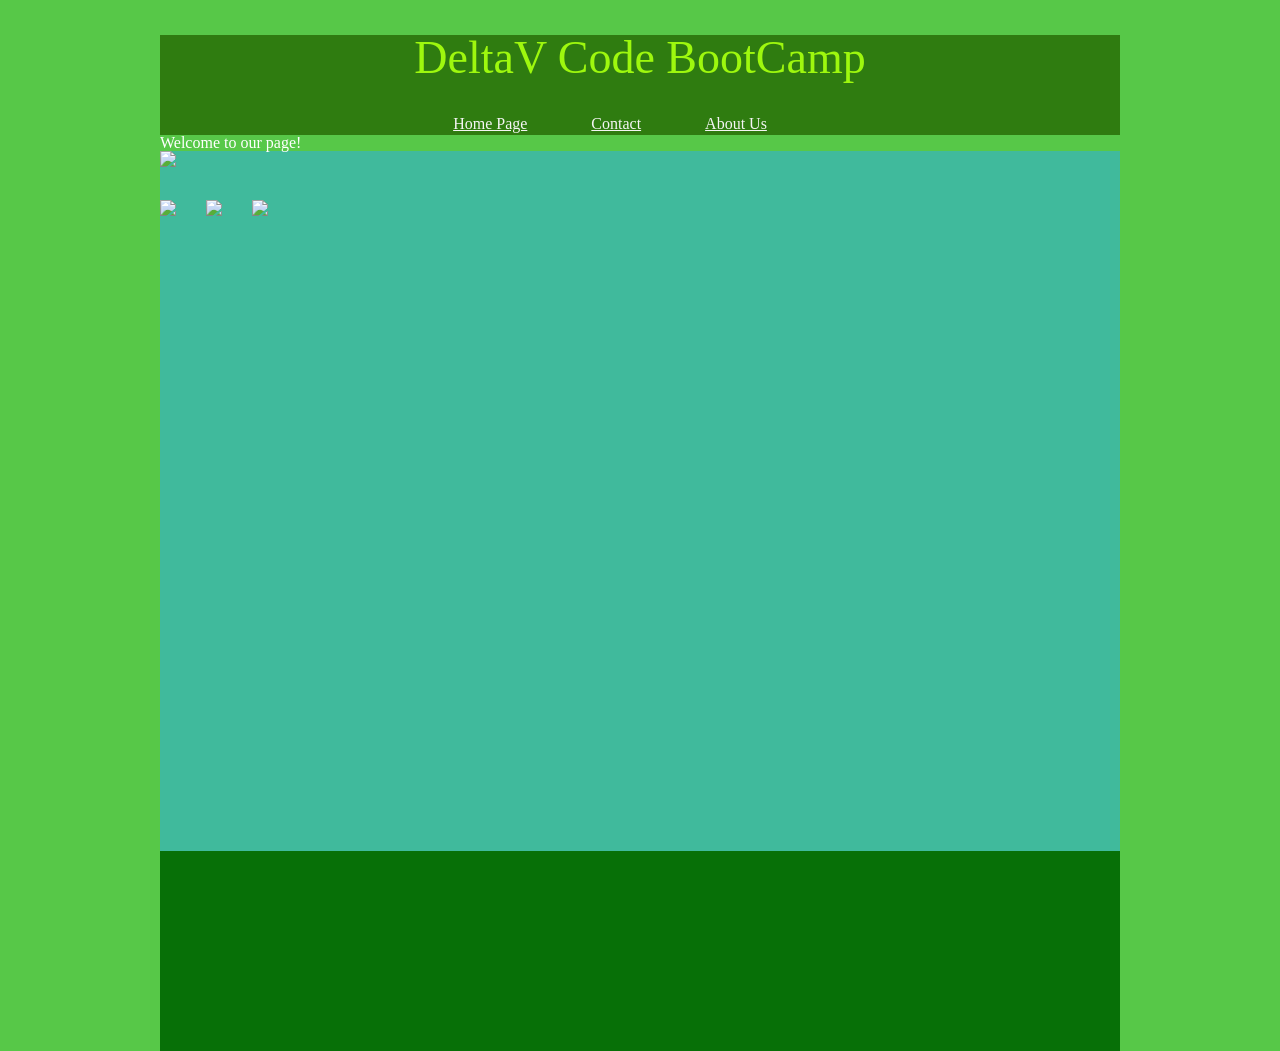
==== index.html @ 8c0d2166 "add file scaffolding and html and css" ====
<!DOCTYPE html>
<html>
   <head>
      <meta charset="utf-8">
      <title>JS demo</title>

      <link rel="stylesheet" href="css/reset.css" >
      <link rel="stylesheet" href="css/mainStyle.css" >

   </head>
   <body>
     <!-- html comment -->
      <header>
         <h1>DeltaV Code BootCamp</h1>
         <nav>
            <ul>
               <li>
                  <a href="index.html">Home Page</a>
               </li>
               <li>
                  <a href="HTML/contact.html">Contact</a>
               </li>
               <li>
                  <a href="HTML/about.html">About Us</a>
               </li>
            </ul>
         </nav>
               <script src="js/app.js" ></script>

      </header>
      <!-- <script src="js/app.js" ></script> -->
      <!-- placement of js script tags -->
      <script>document.write('<h2 style="color:white;">Welcome to our page!</h2>')</script>


      <main id="styleMain">
         <!-- Show demo of script placement in class 6 -->
      <!-- <script>document.write('<h2 style = "color:white;" >Welcome!</h2>');</script>
      <script> document.write(makeSandwich()); </script> -->
<!-- we are going to render some images from our javascript  -->
         <ul id="imageSection"></ul>

         <img src="http://placehold.it/960x450" />
        <ul>
          <li><img src="http://placehold.it/300x200"></li>
          <li><img src="http://placehold.it/300x200"></li>
          <li><img src="http://placehold.it/300x200"></li>
        </ul>
      </main>
      <footer>
      </footer>
      <script src="js/app.js" ></script>
   </body>
</html>
---- css/mainStyle.css ----
body {
  width: 960px;
  background-color: rgb(87, 200, 72);
  margin: 0 auto;
}


header {
  text-align: center;
  background-color: rgb(47, 124, 16);
  height: 100px;
}

 h1 {
  font-size: 46px;
  color: rgb(158, 248, 14);
  margin-left: 30px;
  margin-right: 30px;
  margin-top: 35px;
}

header a {
  color: whitesmoke;
}

nav li {
  display: inline-block;
  margin-right: 60px;
  margin-top: 35px;
}


#styleMain {
  height: 700px;
  background-color: hsl(165, 49%, 49%);
}


main li {
  float: left;
  margin: 30px 30px 30px 0px;
}


main li:last-child {
  margin-right: 0px;
}


footer {
  height: 200px;
  clear: both;
  background-color: rgb(7, 112, 7);
}
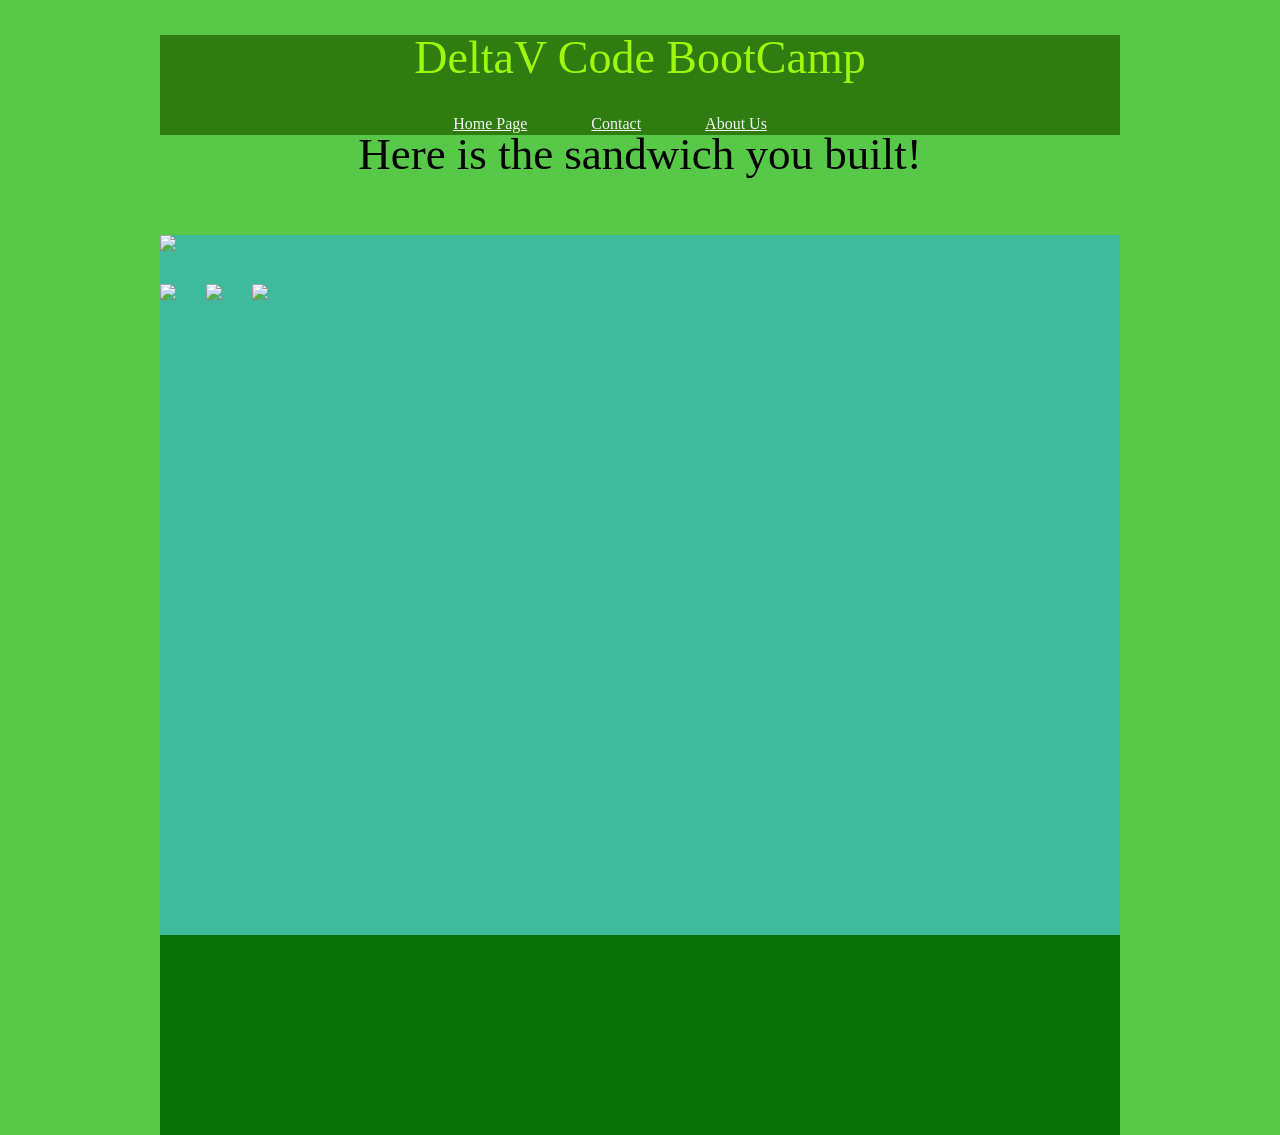
==== commit ddef5591: "add sandwich; ; ;" ====
--- a/index.html
+++ b/index.html
@@ -6,7 +6,7 @@
 
       <link rel="stylesheet" href="css/reset.css" >
       <link rel="stylesheet" href="css/mainStyle.css" >
-
+      <script src="js/app.js" ></script>
    </head>
    <body>
      <!-- html comment -->
@@ -25,15 +25,20 @@
                </li>
             </ul>
          </nav>
-               <script src="js/app.js" ></script>
+         <h2>Here is the sandwich you built!</h2>
+           <!-- <script> document.write(makeSandwich())</script> -->
 
       </header>
       <!-- <script src="js/app.js" ></script> -->
       <!-- placement of js script tags -->
-      <script>document.write('<h2 style="color:white;">Welcome to our page!</h2>')</script>
+      <!-- <script>document.write('<h2 style="color:white;">Welcome to our page!</h2>')</script> -->
 
 
       <main id="styleMain">
+
+         <!-- <script> document.write(getTime()); </script>  -->
+
+
          <!-- Show demo of script placement in class 6 -->
       <!-- <script>document.write('<h2 style = "color:white;" >Welcome!</h2>');</script>
       <script> document.write(makeSandwich()); </script> -->
@@ -49,6 +54,6 @@
       </main>
       <footer>
       </footer>
-      <script src="js/app.js" ></script>
+      <!-- <script src="js/app.js" ></script> -->
    </body>
 </html>
--- a/css/mainStyle.css
+++ b/css/mainStyle.css
@@ -5,7 +5,12 @@
   margin: 0 auto;
 }
 
-
+main {
+  margin-top: 100px;
+}
+h2 {
+  font-size: 45px;
+}
 header {
   text-align: center;
   background-color: rgb(47, 124, 16);
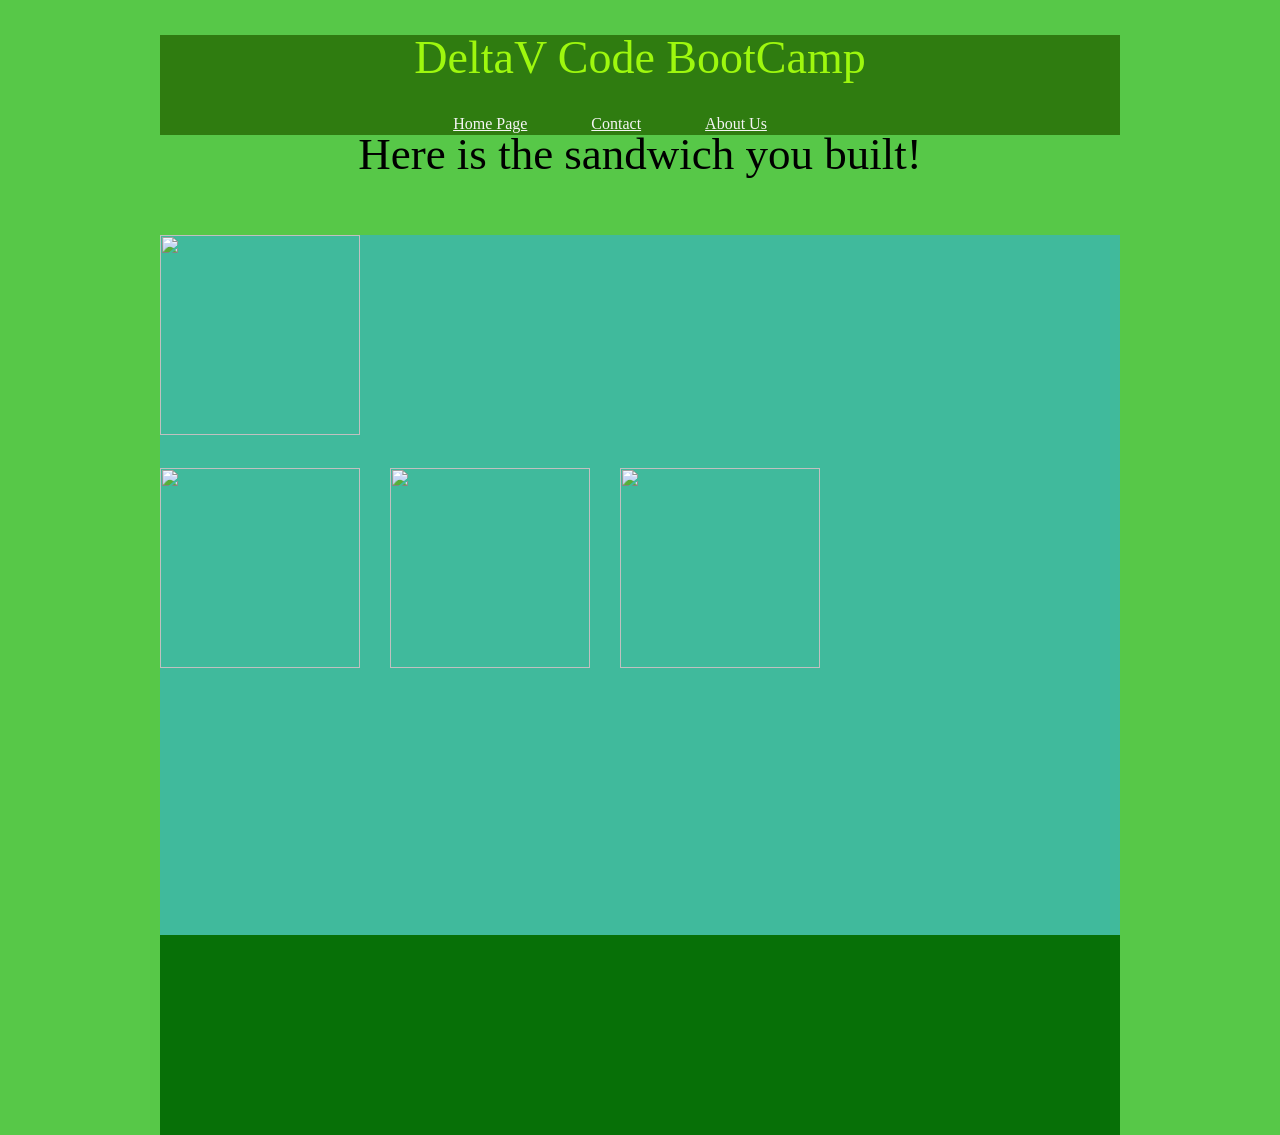
==== commit 4b0b101f: "add image to html" ====
--- a/index.html
+++ b/index.html
@@ -1,59 +1,47 @@
 <!DOCTYPE html>
 <html>
-   <head>
-      <meta charset="utf-8">
-      <title>JS demo</title>
+  <head>
+    <meta charset="utf-8" />
+    <title>JS demo</title>
 
-      <link rel="stylesheet" href="css/reset.css" >
-      <link rel="stylesheet" href="css/mainStyle.css" >
-      <script src="js/app.js" ></script>
-   </head>
-   <body>
-     <!-- html comment -->
-      <header>
-         <h1>DeltaV Code BootCamp</h1>
-         <nav>
-            <ul>
-               <li>
-                  <a href="index.html">Home Page</a>
-               </li>
-               <li>
-                  <a href="HTML/contact.html">Contact</a>
-               </li>
-               <li>
-                  <a href="HTML/about.html">About Us</a>
-               </li>
-            </ul>
-         </nav>
-         <h2>Here is the sandwich you built!</h2>
-           <!-- <script> document.write(makeSandwich())</script> -->
+    <link rel="stylesheet" href="css/reset.css" />
+    <link rel="stylesheet" href="css/mainStyle.css" />
+   
+  </head>
+  <body>
+    <!-- html comment -->
+    <header>
+      <h1>DeltaV Code BootCamp</h1>
+      <nav>
+        <ul>
+          <li>
+            <a href="index.html">Home Page</a>
+          </li>
+          <li>
+            <a href="HTML/contact.html">Contact</a>
+          </li>
+          <li>
+            <a href="HTML/about.html">About Us</a>
+          </li>
+        </ul>
+      </nav>
+      <h2>Here is the sandwich you built!</h2>
+    </header>
 
-      </header>
-      <!-- <script src="js/app.js" ></script> -->
-      <!-- placement of js script tags -->
-      <!-- <script>document.write('<h2 style="color:white;">Welcome to our page!</h2>')</script> -->
+    <main id="styleMain">
 
+      <ul id="imageSection">
+         <!-- <li>textContent image append to this ul</li> -->
+      </ul>
 
-      <main id="styleMain">
-
-         <!-- <script> document.write(getTime()); </script>  -->
-
-
-         <!-- Show demo of script placement in class 6 -->
-      <!-- <script>document.write('<h2 style = "color:white;" >Welcome!</h2>');</script>
-      <script> document.write(makeSandwich()); </script> -->
-<!-- we are going to render some images from our javascript  -->
-         <ul id="imageSection"></ul>
-
-         <img src="http://placehold.it/960x450" />
-        <ul>
-          <li><img src="http://placehold.it/300x200"></li>
-          <li><img src="http://placehold.it/300x200"></li>
-          <li><img src="http://placehold.it/300x200"></li>
-        </ul>
-      </main>
-      <footer>
-      </footer>
-      <!-- <script src="js/app.js" ></script> -->
-   </body>
-</html>+      <img src="http://placehold.it/960x450" />
+      <ul>
+        <li><img src="http://placehold.it/300x200" /></li>
+        <li><img src="http://placehold.it/300x200" /></li>
+        <li><img src="http://placehold.it/300x200" /></li>
+      </ul>
+    </main>
+    <footer></footer>
+    <script src="js/app.js"></script>
+  </body>
+</html>
--- a/css/mainStyle.css
+++ b/css/mainStyle.css
@@ -57,4 +57,9 @@
   height: 200px;
   clear: both;
   background-color: rgb(7, 112, 7);
+}
+
+img{
+  height: 200px;
+  width: 200px;
 }
